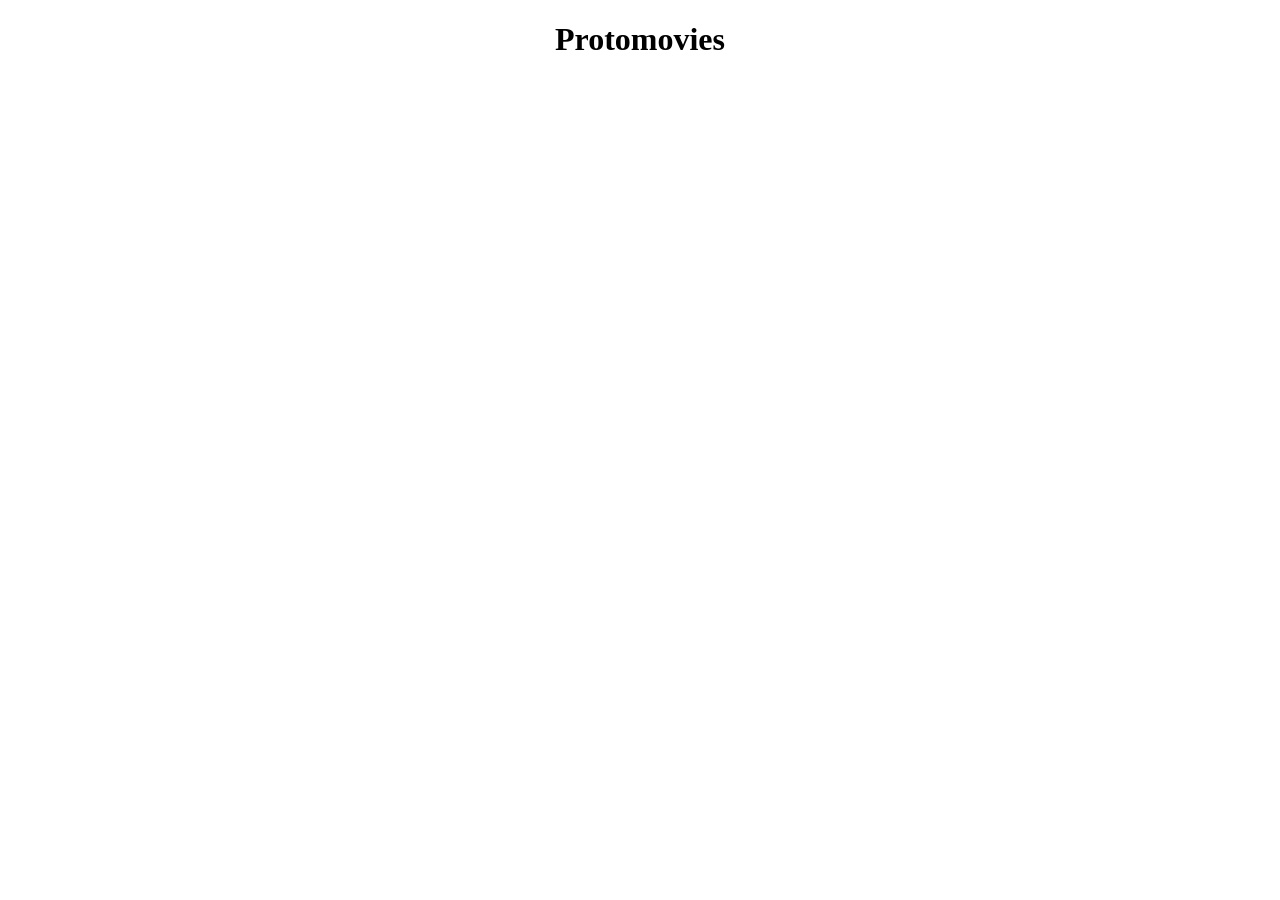
==== index.html @ b5ce7eab "Index file is uploaded" ====
<!DOCTYPE html>
<html lang="en">
<head>
    <meta charset="UTF-8">
    <meta name="viewport" content="width=device-width, initial-scale=1.0">
    <title>Protomovies</title>
</head>
<body>
    <center>
        <h1>Protomovies</h1>
        
    </center>
</body>
</html>
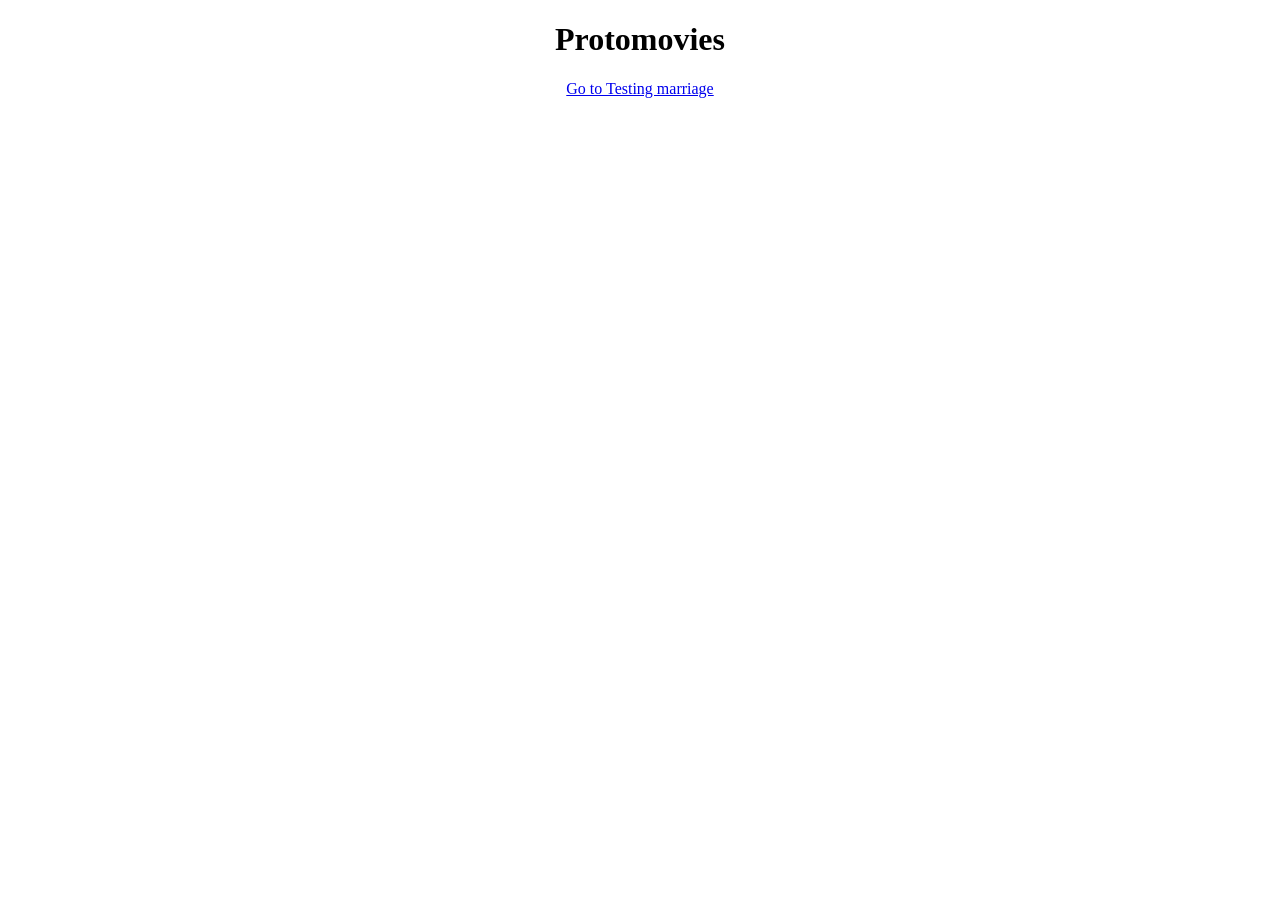
==== commit 8e80f24e: "Update index.html" ====
--- a/index.html
+++ b/index.html
@@ -8,7 +8,7 @@
 <body>
     <center>
         <h1>Protomovies</h1>
-        
+        <a href = "fakeshaadi.html">Go to Testing marriage</a>
     </center>
 </body>
-</html>+</html>
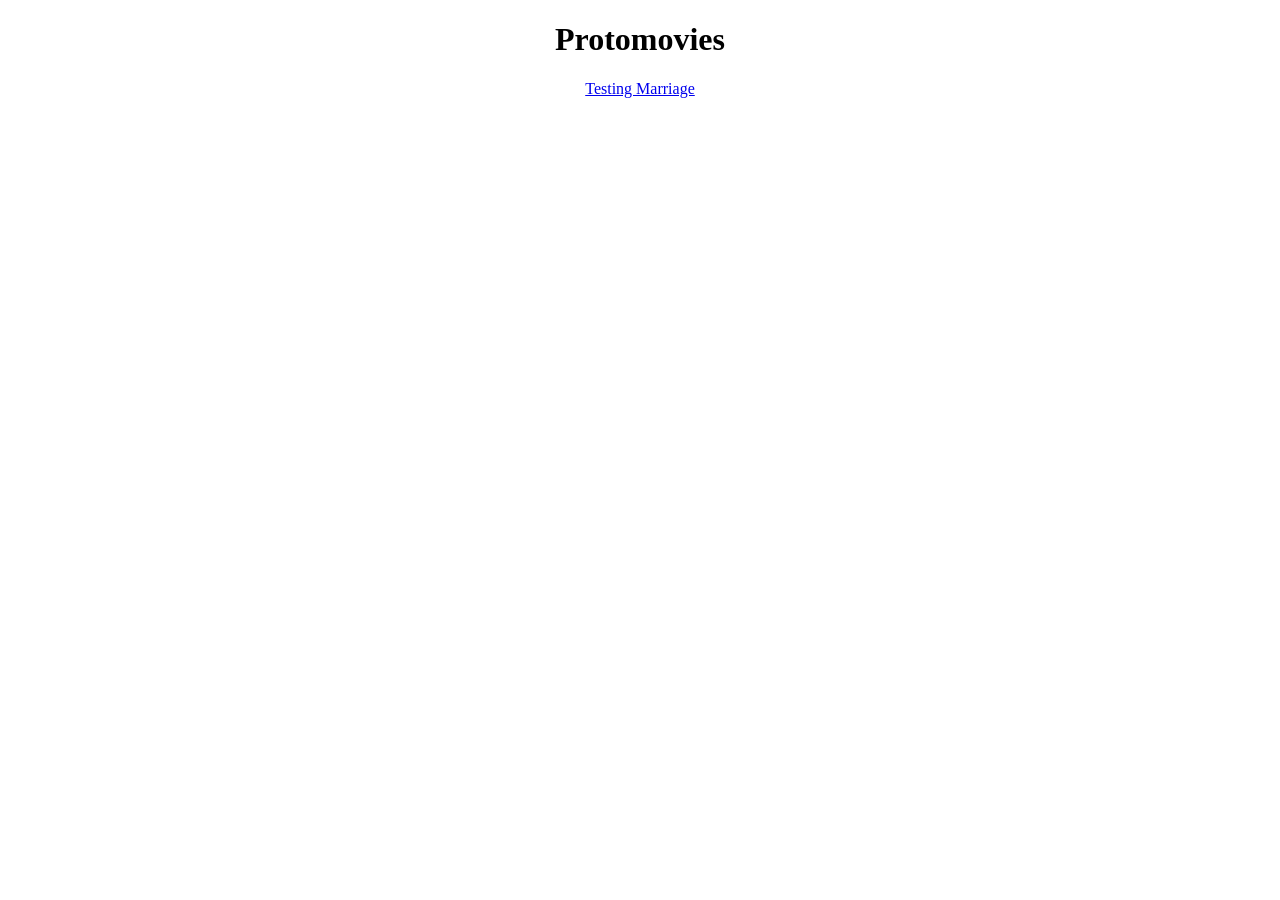
==== commit 920ebc36: "Update index.html" ====
--- a/index.html
+++ b/index.html
@@ -8,7 +8,7 @@
 <body>
     <center>
         <h1>Protomovies</h1>
-        <a href = "fakeshaadi.html">Go to Testing marriage</a>
+        <a href = "fakeshaadi.html">Testing Marriage</a>
     </center>
 </body>
 </html>
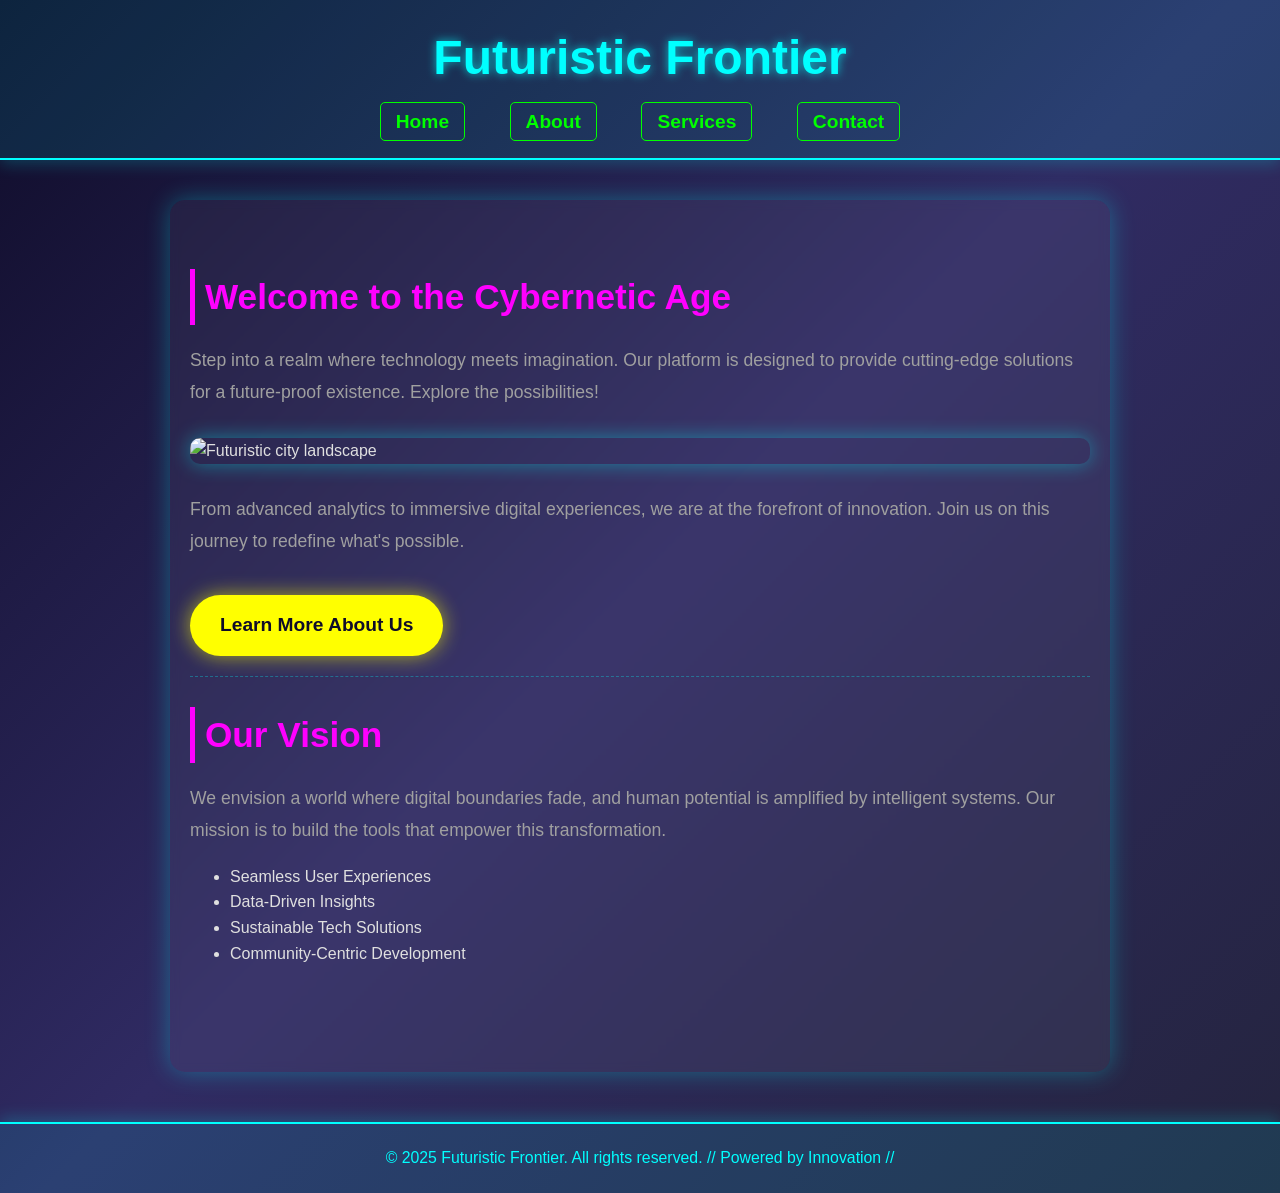
==== commit 45730c89: "index.html" ====
--- a/index.html
+++ b/index.html
@@ -3,12 +3,235 @@
 <head>
     <meta charset="UTF-8">
     <meta name="viewport" content="width=device-width, initial-scale=1.0">
-    <title>Protomovies</title>
+    <title>Futuristic Homepage</title>
+
+    <style>
+        /* --- General Body Styles --- */
+        body {
+            font-family: 'Segoe UI', Tahoma, Geneva, Verdana, sans-serif; /* Futuristic font feel */
+            margin: 0;
+            padding: 0;
+            background: linear-gradient(135deg, #0f0c29, #302b63, #24243e); /* Dark futuristic gradient */
+            color: #E0E0E0; /* Light grey for text */
+            line-height: 1.6;
+            overflow-x: hidden; /* Prevent horizontal scroll from elements */
+        }
+
+        /* --- Header Styles --- */
+        header {
+            background-color: rgba(0, 255, 255, 0.1); /* Cyan semi-transparent */
+            padding: 20px;
+            text-align: center;
+            border-bottom: 2px solid #00FFFF; /* Bright cyan border */
+            box-shadow: 0 4px 15px rgba(0, 255, 255, 0.2);
+            position: sticky; /* Makes header stick to top */
+            top: 0;
+            z-index: 1000; /* Ensures header is above other content */
+        }
+
+        header h1 {
+            color: #00FFFF; /* Bright cyan */
+            font-size: 3em;
+            text-shadow: 0 0 10px rgba(0, 255, 255, 0.7);
+            margin: 0;
+        }
+
+        /* --- Navigation Styles --- */
+        nav ul {
+            list-style: none;
+            padding: 0;
+            margin: 10px 0 0 0;
+        }
+
+        nav ul li {
+            display: inline-block; /* Puts nav items side-by-side */
+            margin: 0 20px;
+        }
+
+        nav ul li a {
+            color: #00FF00; /* Bright green for links */
+            text-decoration: none; /* Removes underline */
+            font-weight: bold;
+            font-size: 1.2em;
+            padding: 8px 15px;
+            border: 1px solid #00FF00;
+            border-radius: 5px;
+            transition: background-color 0.3s ease, color 0.3s ease, border-color 0.3s ease; /* Smooth hover effect */
+        }
+
+        nav ul li a:hover {
+            background-color: #00FF00; /* Green background on hover */
+            color: #0f0c29; /* Dark text on hover */
+            border-color: #00FF00;
+            box-shadow: 0 0 15px rgba(0, 255, 0, 0.6);
+        }
+
+        /* --- Main Content Styles --- */
+        main {
+            padding: 40px 20px;
+            max-width: 900px; /* Limits content width */
+            margin: 40px auto; /* Centers the main content */
+            background-color: rgba(255, 255, 255, 0.05); /* Slightly transparent white background */
+            border-radius: 15px;
+            box-shadow: 0 0 25px rgba(0, 255, 255, 0.3); /* Cyan glow effect */
+            backdrop-filter: blur(5px); /* Creates a frosted glass effect */
+            -webkit-backdrop-filter: blur(5px); /* For Safari compatibility */
+        }
+
+        section {
+            margin-bottom: 30px;
+            padding-bottom: 20px;
+            border-bottom: 1px dashed rgba(0, 255, 255, 0.3); /* Dashed cyan separator */
+        }
+
+        section:last-child {
+            border-bottom: none; /* No border for the last section */
+        }
+
+        h2 {
+            color: #FF00FF; /* Bright magenta for section titles */
+            font-size: 2.2em;
+            border-left: 5px solid #FF00FF;
+            padding-left: 10px;
+            margin-bottom: 20px;
+        }
+
+        p {
+            font-size: 1.1em;
+            line-height: 1.8;
+            color: #A0A0A0; /* Slightly darker grey for body text */
+        }
+
+        .cta-button {
+            display: inline-block;
+            background-color: #FFFF00; /* Bright yellow */
+            color: #0f0c29; /* Dark text on yellow */
+            padding: 15px 30px;
+            text-decoration: none;
+            border-radius: 50px; /* Pill shape */
+            font-weight: bold;
+            font-size: 1.2em;
+            margin-top: 20px;
+            transition: background-color 0.3s ease, transform 0.3s ease, box-shadow 0.3s ease;
+            box-shadow: 0 0 20px rgba(255, 255, 0, 0.6);
+        }
+
+        .cta-button:hover {
+            background-color: #E0E000; /* Slightly darker yellow */
+            transform: translateY(-3px); /* Lift effect */
+            box-shadow: 0 8px 25px rgba(255, 255, 0, 0.8);
+        }
+
+        /* --- Image Styles --- */
+        .hero-image {
+            max-width: 100%;
+            height: auto;
+            display: block;
+            margin: 30px auto;
+            border-radius: 10px;
+            box-shadow: 0 0 20px rgba(0, 255, 255, 0.4);
+            transition: transform 0.3s ease;
+        }
+
+        .hero-image:hover {
+            transform: scale(1.02); /* Slight zoom on hover */
+        }
+
+        /* --- Footer Styles --- */
+        footer {
+            background-color: rgba(0, 255, 255, 0.1);
+            color: #00FFFF;
+            text-align: center;
+            padding: 20px;
+            border-top: 2px solid #00FFFF;
+            box-shadow: 0 -4px 15px rgba(0, 255, 255, 0.2);
+            margin-top: 50px;
+            font-size: 0.9em;
+        }
+
+        footer p {
+            margin: 0;
+            color: #00FFFF;
+        }
+
+        /* --- Simple Particle Effect (Advanced CSS for fun) --- */
+        .particle-container {
+            position: fixed;
+            top: 0;
+            left: 0;
+            width: 100%;
+            height: 100%;
+            z-index: -1; /* Behind all content */
+            pointer-events: none; /* Allows clicks to pass through */
+            overflow: hidden;
+        }
+
+        .particle {
+            position: absolute;
+            background-color: rgba(0, 255, 255, 0.5); /* Cyan particles */
+            border-radius: 50%;
+            animation: moveParticles 15s infinite ease-in-out alternate;
+            opacity: 0;
+        }
+
+        .particle:nth-child(1) { width: 5px; height: 5px; top: 10%; left: 20%; animation-delay: 0s; }
+        .particle:nth-child(2) { width: 8px; height: 8px; top: 30%; left: 70%; animation-delay: 2s; background-color: rgba(255, 0, 255, 0.5); /* Magenta */ }
+        .particle:nth-child(3) { width: 6px; height: 6px; top: 80%; left: 40%; animation-delay: 4s; }
+        .particle:nth-child(4) { width: 7px; height: 7px; top: 50%; left: 10%; animation-delay: 6s; background-color: rgba(0, 255, 0, 0.5); /* Green */ }
+        .particle:nth-child(5) { width: 4px; height: 4px; top: 20%; left: 90%; animation-delay: 8s; }
+        /* Add more particles as desired */
+
+        @keyframes moveParticles {
+            0% { transform: translate(0, 0); opacity: 0.5; }
+            50% { transform: translate(calc(100vw - 100%), calc(100vh - 100%)); opacity: 1; }
+            100% { transform: translate(0, 0); opacity: 0.5; }
+        }
+    </style>
 </head>
 <body>
-    <center>
-        <h1>Protomovies</h1>
-        <a href = "fakeshaadi.html">Testing Marriage</a>
-    </center>
+
+    <div class="particle-container">
+        <div class="particle"></div>
+        <div class="particle"></div>
+        <div class="particle"></div>
+        <div class="particle"></div>
+        <div class="particle"></div>
+    </div>
+
+    <header>
+        <h1>Futuristic Frontier</h1>
+        <nav>
+            <ul>
+                <li><a href="index.html">Home</a></li>
+                <li><a href="about.html">About</a></li>
+                <li><a href="#">Services</a></li> <li><a href="#">Contact</a></li> </ul>
+        </nav>
+    </header>
+
+    <main>
+        <section>
+            <h2>Welcome to the Cybernetic Age</h2>
+            <p>Step into a realm where technology meets imagination. Our platform is designed to provide cutting-edge solutions for a future-proof existence. Explore the possibilities!</p>
+            <img src="https://via.placeholder.com/800x400/00FFFF/000000?text=Digital+Landscape" alt="Futuristic city landscape" class="hero-image">
+            <p>From advanced analytics to immersive digital experiences, we are at the forefront of innovation. Join us on this journey to redefine what's possible.</p>
+            <a href="about.html" class="cta-button">Learn More About Us</a>
+        </section>
+
+        <section>
+            <h2>Our Vision</h2>
+            <p>We envision a world where digital boundaries fade, and human potential is amplified by intelligent systems. Our mission is to build the tools that empower this transformation.</p>
+            <ul>
+                <li>Seamless User Experiences</li>
+                <li>Data-Driven Insights</li>
+                <li>Sustainable Tech Solutions</li>
+                <li>Community-Centric Development</li>
+            </ul>
+        </section>
+    </main>
+
+    <footer>
+        <p>&copy; 2025 Futuristic Frontier. All rights reserved. // Powered by Innovation //</p>
+    </footer>
+
 </body>
 </html>
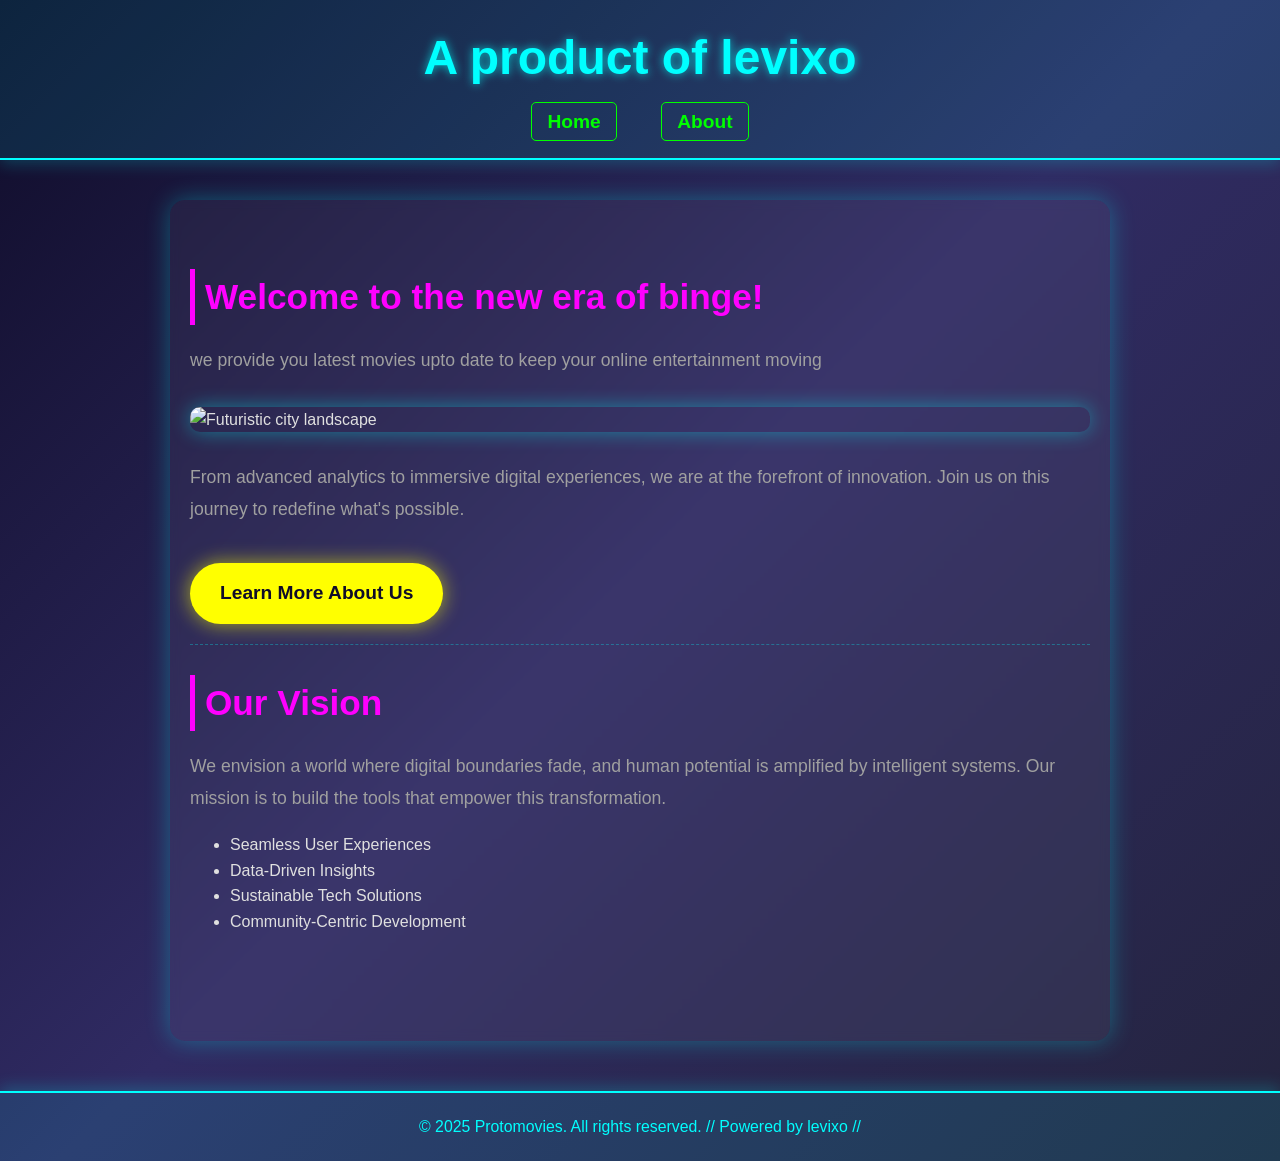
==== commit f0d05ab5: "Update index.html" ====
--- a/index.html
+++ b/index.html
@@ -3,7 +3,7 @@
 <head>
     <meta charset="UTF-8">
     <meta name="viewport" content="width=device-width, initial-scale=1.0">
-    <title>Futuristic Homepage</title>
+    <title>Protomovies</title>
 
     <style>
         /* --- General Body Styles --- */
@@ -199,19 +199,19 @@
     </div>
 
     <header>
-        <h1>Futuristic Frontier</h1>
+        <h1>A product of levixo</h1>
         <nav>
             <ul>
                 <li><a href="index.html">Home</a></li>
                 <li><a href="about.html">About</a></li>
-                <li><a href="#">Services</a></li> <li><a href="#">Contact</a></li> </ul>
+                
         </nav>
     </header>
 
     <main>
         <section>
-            <h2>Welcome to the Cybernetic Age</h2>
-            <p>Step into a realm where technology meets imagination. Our platform is designed to provide cutting-edge solutions for a future-proof existence. Explore the possibilities!</p>
+            <h2>Welcome to the new era of binge!</h2>
+            <p>we provide you latest movies upto date to keep your online entertainment moving </p>
             <img src="https://via.placeholder.com/800x400/00FFFF/000000?text=Digital+Landscape" alt="Futuristic city landscape" class="hero-image">
             <p>From advanced analytics to immersive digital experiences, we are at the forefront of innovation. Join us on this journey to redefine what's possible.</p>
             <a href="about.html" class="cta-button">Learn More About Us</a>
@@ -230,7 +230,7 @@
     </main>
 
     <footer>
-        <p>&copy; 2025 Futuristic Frontier. All rights reserved. // Powered by Innovation //</p>
+        <p>&copy; 2025 Protomovies. All rights reserved. // Powered by levixo //</p>
     </footer>
 
 </body>
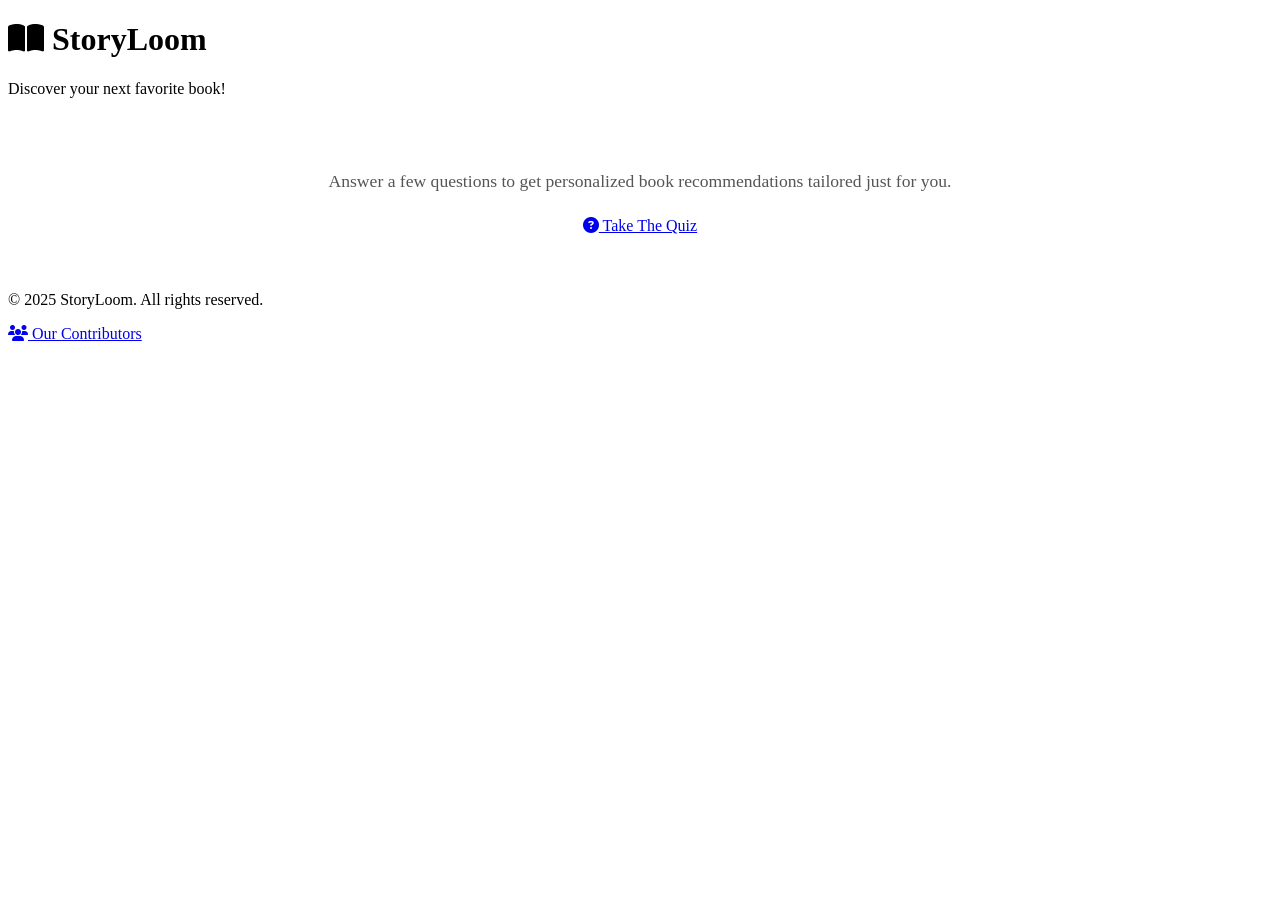
==== commit 0bea0648: "Create index.html" ====
--- a/index.html
+++ b/index.html
@@ -1,237 +1,31 @@
-<!DOCTYPE html>
-<html lang="en">
-<head>
-    <meta charset="UTF-8">
-    <meta name="viewport" content="width=device-width, initial-scale=1.0">
-    <title>Protomovies</title>
-
-    <style>
-        /* --- General Body Styles --- */
-        body {
-            font-family: 'Segoe UI', Tahoma, Geneva, Verdana, sans-serif; /* Futuristic font feel */
-            margin: 0;
-            padding: 0;
-            background: linear-gradient(135deg, #0f0c29, #302b63, #24243e); /* Dark futuristic gradient */
-            color: #E0E0E0; /* Light grey for text */
-            line-height: 1.6;
-            overflow-x: hidden; /* Prevent horizontal scroll from elements */
-        }
-
-        /* --- Header Styles --- */
-        header {
-            background-color: rgba(0, 255, 255, 0.1); /* Cyan semi-transparent */
-            padding: 20px;
-            text-align: center;
-            border-bottom: 2px solid #00FFFF; /* Bright cyan border */
-            box-shadow: 0 4px 15px rgba(0, 255, 255, 0.2);
-            position: sticky; /* Makes header stick to top */
-            top: 0;
-            z-index: 1000; /* Ensures header is above other content */
-        }
-
-        header h1 {
-            color: #00FFFF; /* Bright cyan */
-            font-size: 3em;
-            text-shadow: 0 0 10px rgba(0, 255, 255, 0.7);
-            margin: 0;
-        }
-
-        /* --- Navigation Styles --- */
-        nav ul {
-            list-style: none;
-            padding: 0;
-            margin: 10px 0 0 0;
-        }
-
-        nav ul li {
-            display: inline-block; /* Puts nav items side-by-side */
-            margin: 0 20px;
-        }
-
-        nav ul li a {
-            color: #00FF00; /* Bright green for links */
-            text-decoration: none; /* Removes underline */
-            font-weight: bold;
-            font-size: 1.2em;
-            padding: 8px 15px;
-            border: 1px solid #00FF00;
-            border-radius: 5px;
-            transition: background-color 0.3s ease, color 0.3s ease, border-color 0.3s ease; /* Smooth hover effect */
-        }
-
-        nav ul li a:hover {
-            background-color: #00FF00; /* Green background on hover */
-            color: #0f0c29; /* Dark text on hover */
-            border-color: #00FF00;
-            box-shadow: 0 0 15px rgba(0, 255, 0, 0.6);
-        }
-
-        /* --- Main Content Styles --- */
-        main {
-            padding: 40px 20px;
-            max-width: 900px; /* Limits content width */
-            margin: 40px auto; /* Centers the main content */
-            background-color: rgba(255, 255, 255, 0.05); /* Slightly transparent white background */
-            border-radius: 15px;
-            box-shadow: 0 0 25px rgba(0, 255, 255, 0.3); /* Cyan glow effect */
-            backdrop-filter: blur(5px); /* Creates a frosted glass effect */
-            -webkit-backdrop-filter: blur(5px); /* For Safari compatibility */
-        }
-
-        section {
-            margin-bottom: 30px;
-            padding-bottom: 20px;
-            border-bottom: 1px dashed rgba(0, 255, 255, 0.3); /* Dashed cyan separator */
-        }
-
-        section:last-child {
-            border-bottom: none; /* No border for the last section */
-        }
-
-        h2 {
-            color: #FF00FF; /* Bright magenta for section titles */
-            font-size: 2.2em;
-            border-left: 5px solid #FF00FF;
-            padding-left: 10px;
-            margin-bottom: 20px;
-        }
-
-        p {
-            font-size: 1.1em;
-            line-height: 1.8;
-            color: #A0A0A0; /* Slightly darker grey for body text */
-        }
-
-        .cta-button {
-            display: inline-block;
-            background-color: #FFFF00; /* Bright yellow */
-            color: #0f0c29; /* Dark text on yellow */
-            padding: 15px 30px;
-            text-decoration: none;
-            border-radius: 50px; /* Pill shape */
-            font-weight: bold;
-            font-size: 1.2em;
-            margin-top: 20px;
-            transition: background-color 0.3s ease, transform 0.3s ease, box-shadow 0.3s ease;
-            box-shadow: 0 0 20px rgba(255, 255, 0, 0.6);
-        }
-
-        .cta-button:hover {
-            background-color: #E0E000; /* Slightly darker yellow */
-            transform: translateY(-3px); /* Lift effect */
-            box-shadow: 0 8px 25px rgba(255, 255, 0, 0.8);
-        }
-
-        /* --- Image Styles --- */
-        .hero-image {
-            max-width: 100%;
-            height: auto;
-            display: block;
-            margin: 30px auto;
-            border-radius: 10px;
-            box-shadow: 0 0 20px rgba(0, 255, 255, 0.4);
-            transition: transform 0.3s ease;
-        }
-
-        .hero-image:hover {
-            transform: scale(1.02); /* Slight zoom on hover */
-        }
-
-        /* --- Footer Styles --- */
-        footer {
-            background-color: rgba(0, 255, 255, 0.1);
-            color: #00FFFF;
-            text-align: center;
-            padding: 20px;
-            border-top: 2px solid #00FFFF;
-            box-shadow: 0 -4px 15px rgba(0, 255, 255, 0.2);
-            margin-top: 50px;
-            font-size: 0.9em;
-        }
-
-        footer p {
-            margin: 0;
-            color: #00FFFF;
-        }
-
-        /* --- Simple Particle Effect (Advanced CSS for fun) --- */
-        .particle-container {
-            position: fixed;
-            top: 0;
-            left: 0;
-            width: 100%;
-            height: 100%;
-            z-index: -1; /* Behind all content */
-            pointer-events: none; /* Allows clicks to pass through */
-            overflow: hidden;
-        }
-
-        .particle {
-            position: absolute;
-            background-color: rgba(0, 255, 255, 0.5); /* Cyan particles */
-            border-radius: 50%;
-            animation: moveParticles 15s infinite ease-in-out alternate;
-            opacity: 0;
-        }
-
-        .particle:nth-child(1) { width: 5px; height: 5px; top: 10%; left: 20%; animation-delay: 0s; }
-        .particle:nth-child(2) { width: 8px; height: 8px; top: 30%; left: 70%; animation-delay: 2s; background-color: rgba(255, 0, 255, 0.5); /* Magenta */ }
-        .particle:nth-child(3) { width: 6px; height: 6px; top: 80%; left: 40%; animation-delay: 4s; }
-        .particle:nth-child(4) { width: 7px; height: 7px; top: 50%; left: 10%; animation-delay: 6s; background-color: rgba(0, 255, 0, 0.5); /* Green */ }
-        .particle:nth-child(5) { width: 4px; height: 4px; top: 20%; left: 90%; animation-delay: 8s; }
-        /* Add more particles as desired */
-
-        @keyframes moveParticles {
-            0% { transform: translate(0, 0); opacity: 0.5; }
-            50% { transform: translate(calc(100vw - 100%), calc(100vh - 100%)); opacity: 1; }
-            100% { transform: translate(0, 0); opacity: 0.5; }
-        }
-    </style>
-</head>
-<body>
-
-    <div class="particle-container">
-        <div class="particle"></div>
-        <div class="particle"></div>
-        <div class="particle"></div>
-        <div class="particle"></div>
-        <div class="particle"></div>
-    </div>
-
-    <header>
-        <h1>A product of levixo</h1>
-        <nav>
-            <ul>
-                <li><a href="index.html">Home</a></li>
-                <li><a href="about.html">About</a></li>
-                
-        </nav>
-    </header>
-
-    <main>
-        <section>
-            <h2>Welcome to the new era of binge!</h2>
-            <p>we provide you latest movies upto date to keep your online entertainment moving </p>
-            <img src="https://via.placeholder.com/800x400/00FFFF/000000?text=Digital+Landscape" alt="Futuristic city landscape" class="hero-image">
-            <p>From advanced analytics to immersive digital experiences, we are at the forefront of innovation. Join us on this journey to redefine what's possible.</p>
-            <a href="about.html" class="cta-button">Learn More About Us</a>
-        </section>
-
-        <section>
-            <h2>Our Vision</h2>
-            <p>We envision a world where digital boundaries fade, and human potential is amplified by intelligent systems. Our mission is to build the tools that empower this transformation.</p>
-            <ul>
-                <li>Seamless User Experiences</li>
-                <li>Data-Driven Insights</li>
-                <li>Sustainable Tech Solutions</li>
-                <li>Community-Centric Development</li>
-            </ul>
-        </section>
-    </main>
-
-    <footer>
-        <p>&copy; 2025 Protomovies. All rights reserved. // Powered by levixo //</p>
-    </footer>
-
-</body>
-</html>
+<!DOCTYPE html>
+<html lang="en">
+<head>
+    <meta charset="UTF-8">
+    <meta name="viewport" content="width=device-width, initial-scale=1.0">
+    <title>StoryLoom - Your Next Read Awaits</title>
+    <link rel="stylesheet" href="css/style.css">
+    <link href="https://fonts.googleapis.com/css2?family=Merriweather:wght@700&family=Poppins:wght@300;400;500;600;700&display=swap" rel="stylesheet">
+    <link rel="stylesheet" href="https://cdnjs.cloudflare.com/ajax/libs/font-awesome/6.5.2/css/all.min.css" integrity="sha512-SnH5WK+bZxgPHs44uWIX+LLJAJ9/2PkPKZ5QiAj6Ta86w+fsb2TkcmfRyVX3pBnMFcV7oQPJkl9QevSCWr3W6A==" crossorigin="anonymous" referrerpolicy="no-referrer" />
+</head>
+<body>
+    <div class="container">
+        <header>
+            <h1 class="logo"><i class="fas fa-book-open"></i> StoryLoom</h1>
+            <p class="tagline">Discover your next favorite book!</p>
+        </header>
+
+        <main style="text-align: center; padding: 40px 0;">
+            <p style="font-size: 1.1em; color: #555; margin-bottom: 25px;">
+                Answer a few questions to get personalized book recommendations tailored just for you.
+            </p>
+            <a href="quiz.html" class="button"><i class="fas fa-question-circle"></i> Take The Quiz</a>
+        </main>
+    </div>
+
+    <footer>
+        <p>&copy; 2025 StoryLoom. All rights reserved.</p>
+        <p><a href="contributors.html"><i class="fas fa-users"></i> Our Contributors</a></p>
+    </footer>
+</body>
+</html>
